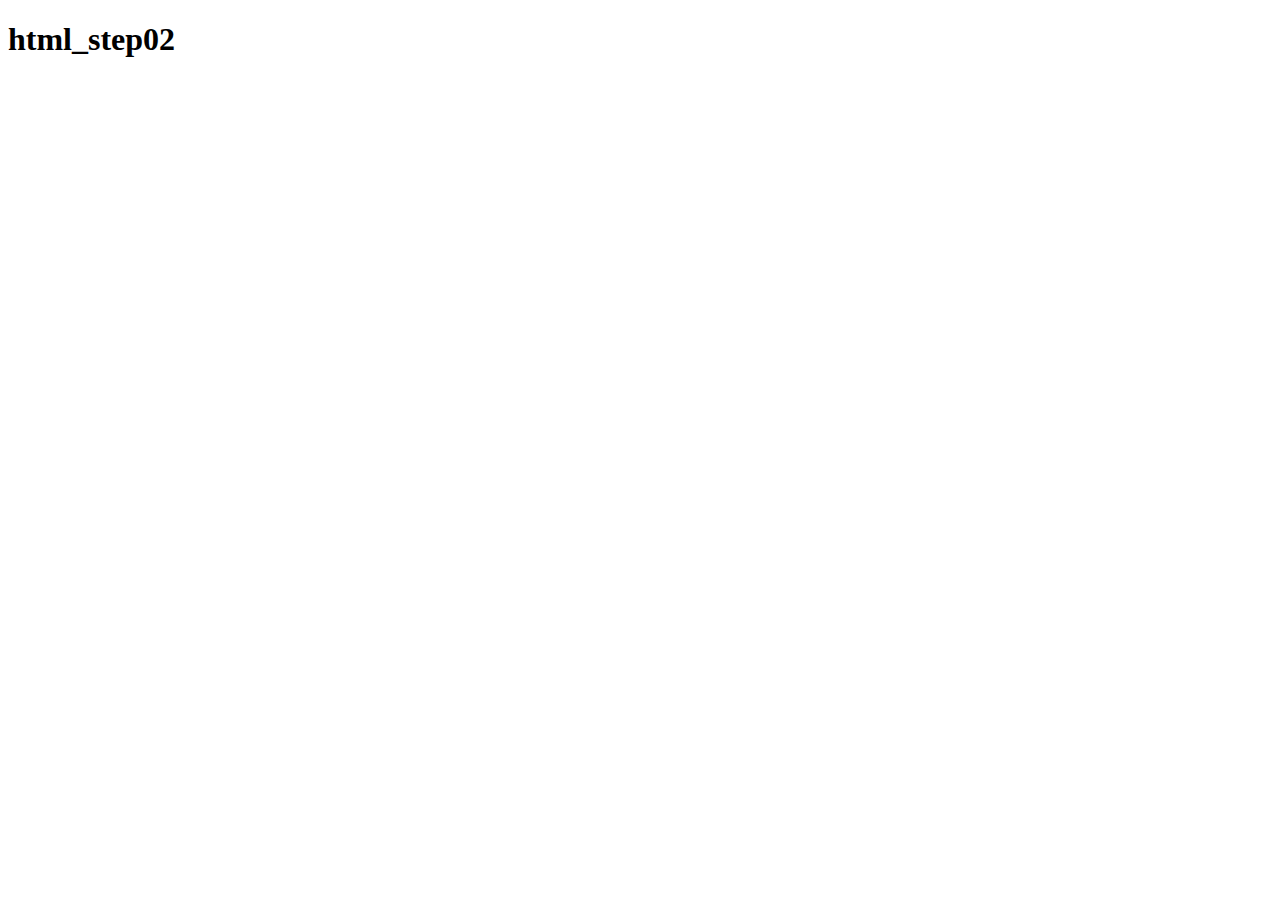
==== index.html @ 4c76d372 "Add files via upload" ====
<!DOCTYPE html>
<html lang="ko">

<head>
    <meta charset="UTF-8">
    <meta http-equiv="X-UA-Compatible" content="IE=edge">
    <meta name="viewport" content="width=device-width, initial-scale=1.0">
    <title>step02</title>
</head>

<body>
    <h1>html_step02</h1>

</body>

</html>
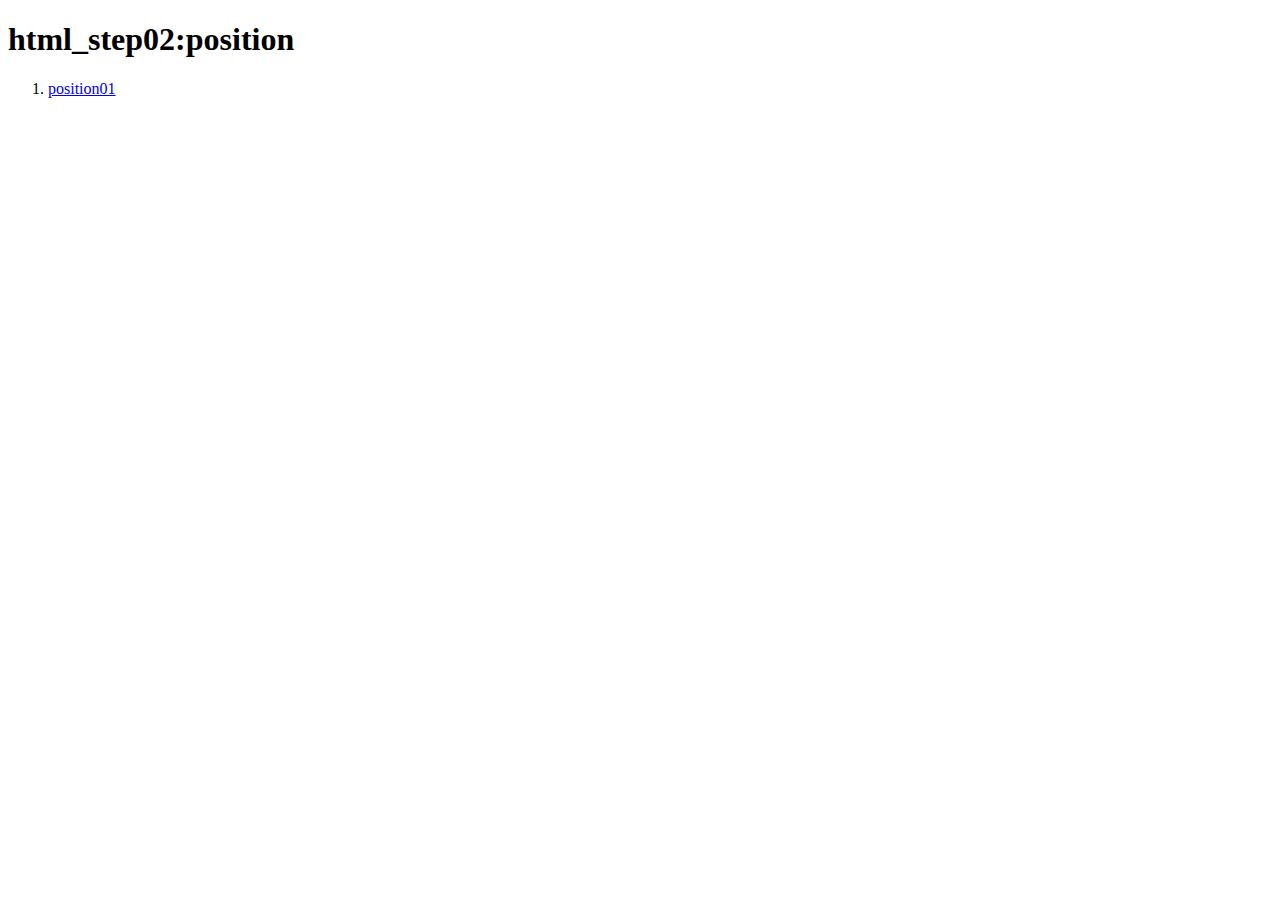
==== commit 892c7f7b: "Add files via upload" ====
--- a/index.html
+++ b/index.html
@@ -5,11 +5,16 @@
     <meta charset="UTF-8">
     <meta http-equiv="X-UA-Compatible" content="IE=edge">
     <meta name="viewport" content="width=device-width, initial-scale=1.0">
-    <title>step02</title>
+    <title>html_step02 : position</title>
 </head>
 
 <body>
-    <h1>html_step02</h1>
+    <h1>html_step02:position</h1>
+    <ol>
+        <li>
+            <a href="position01.html">position01</a>
+        </li>
+    </ol>
 
 </body>
 
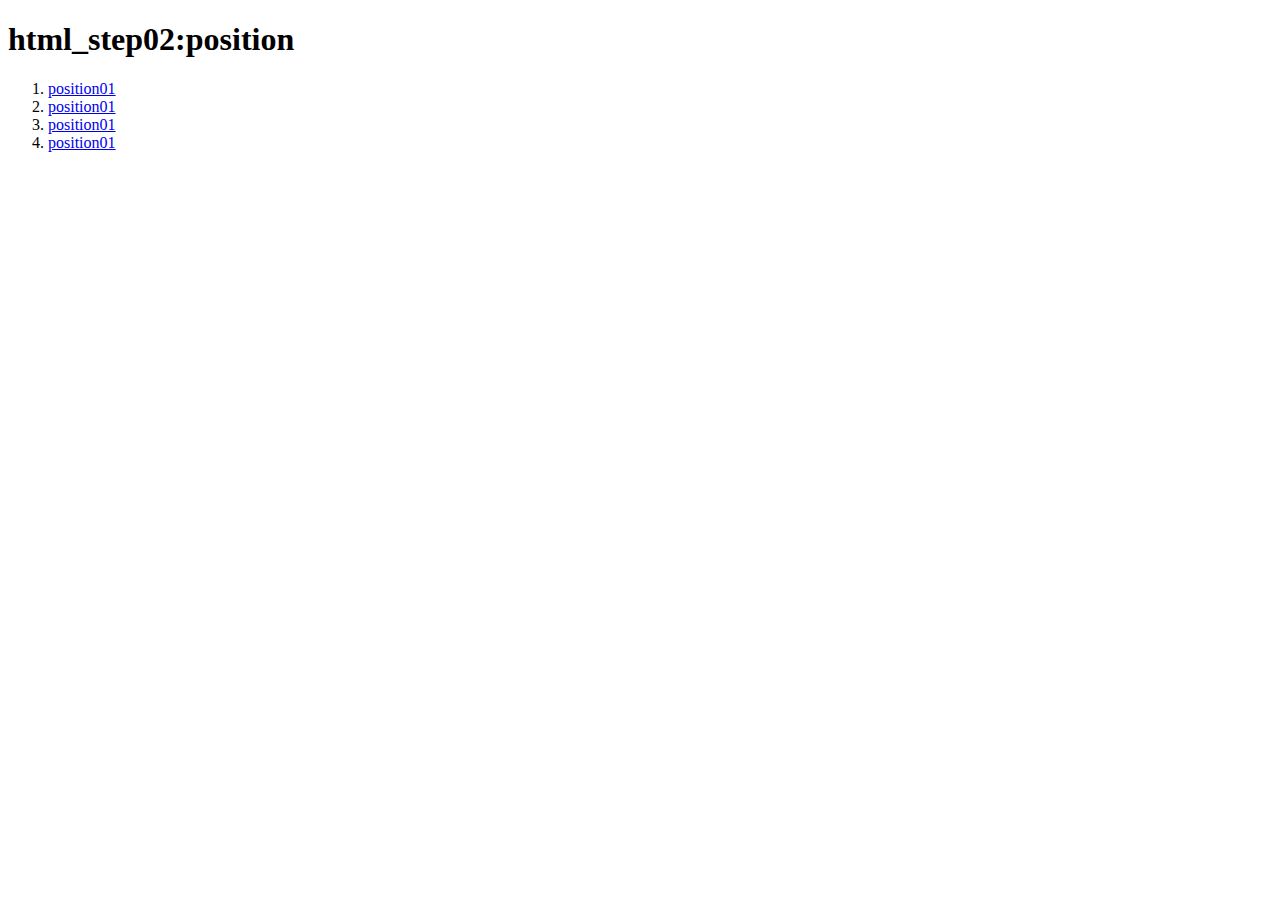
==== commit beb9dba5: "Update index.html" ====
--- a/index.html
+++ b/index.html
@@ -12,10 +12,19 @@
     <h1>html_step02:position</h1>
     <ol>
         <li>
+            <a href="position00.html">position01</a>
+        </li>
+         <li>
             <a href="position01.html">position01</a>
+        </li>
+         <li>
+            <a href="position02.html">position01</a>
+        </li>
+         <li>
+            <a href="position03.html">position01</a>
         </li>
     </ol>
 
 </body>
 
-</html>+</html>
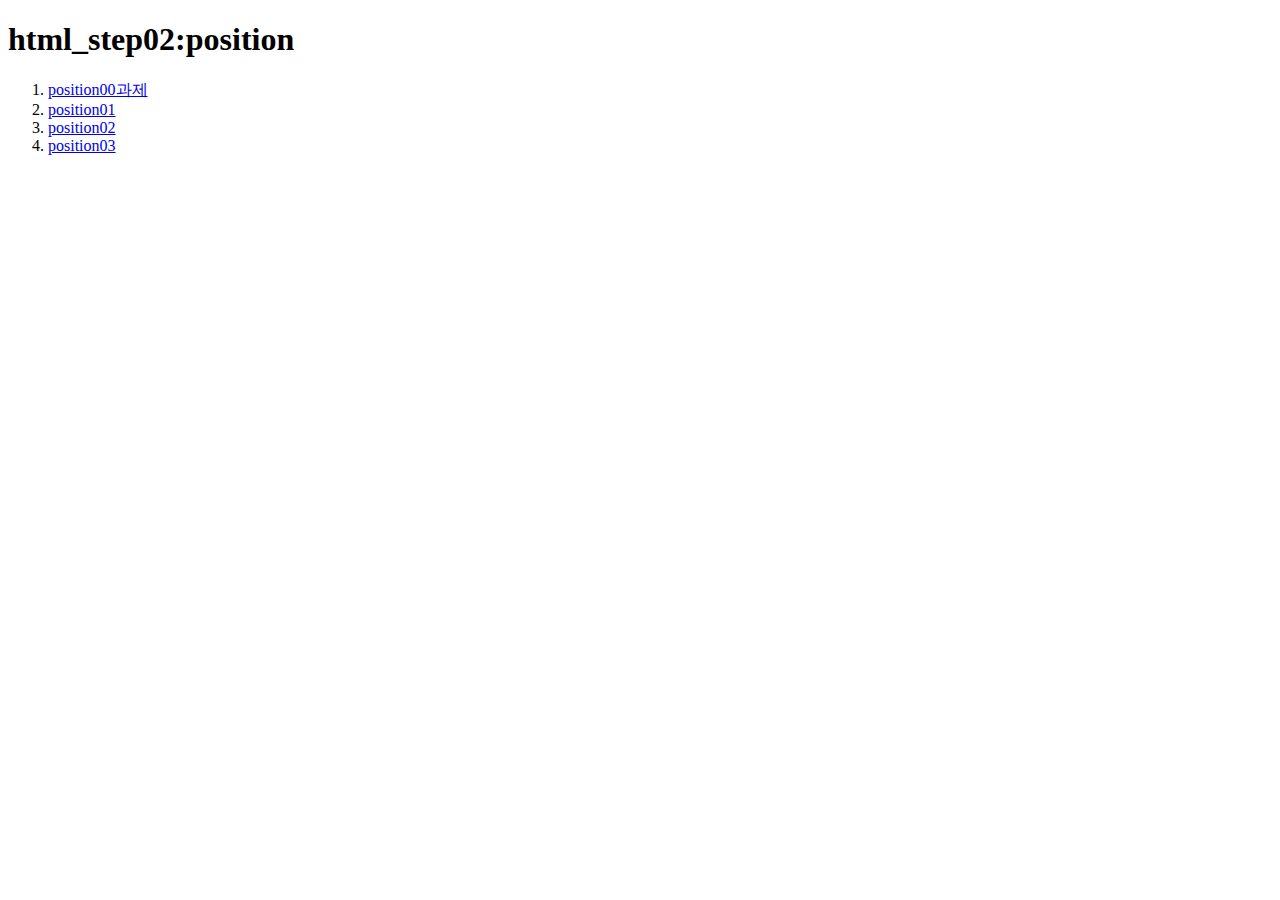
==== commit d94dea30: "Update index.html" ====
--- a/index.html
+++ b/index.html
@@ -12,16 +12,16 @@
     <h1>html_step02:position</h1>
     <ol>
         <li>
-            <a href="position00.html">position01</a>
+            <a href="position00.html">position00과제</a>
         </li>
          <li>
             <a href="position01.html">position01</a>
         </li>
          <li>
-            <a href="position02.html">position01</a>
+            <a href="position02.html">position02</a>
         </li>
          <li>
-            <a href="position03.html">position01</a>
+            <a href="position03.html">position03</a>
         </li>
     </ol>
 
